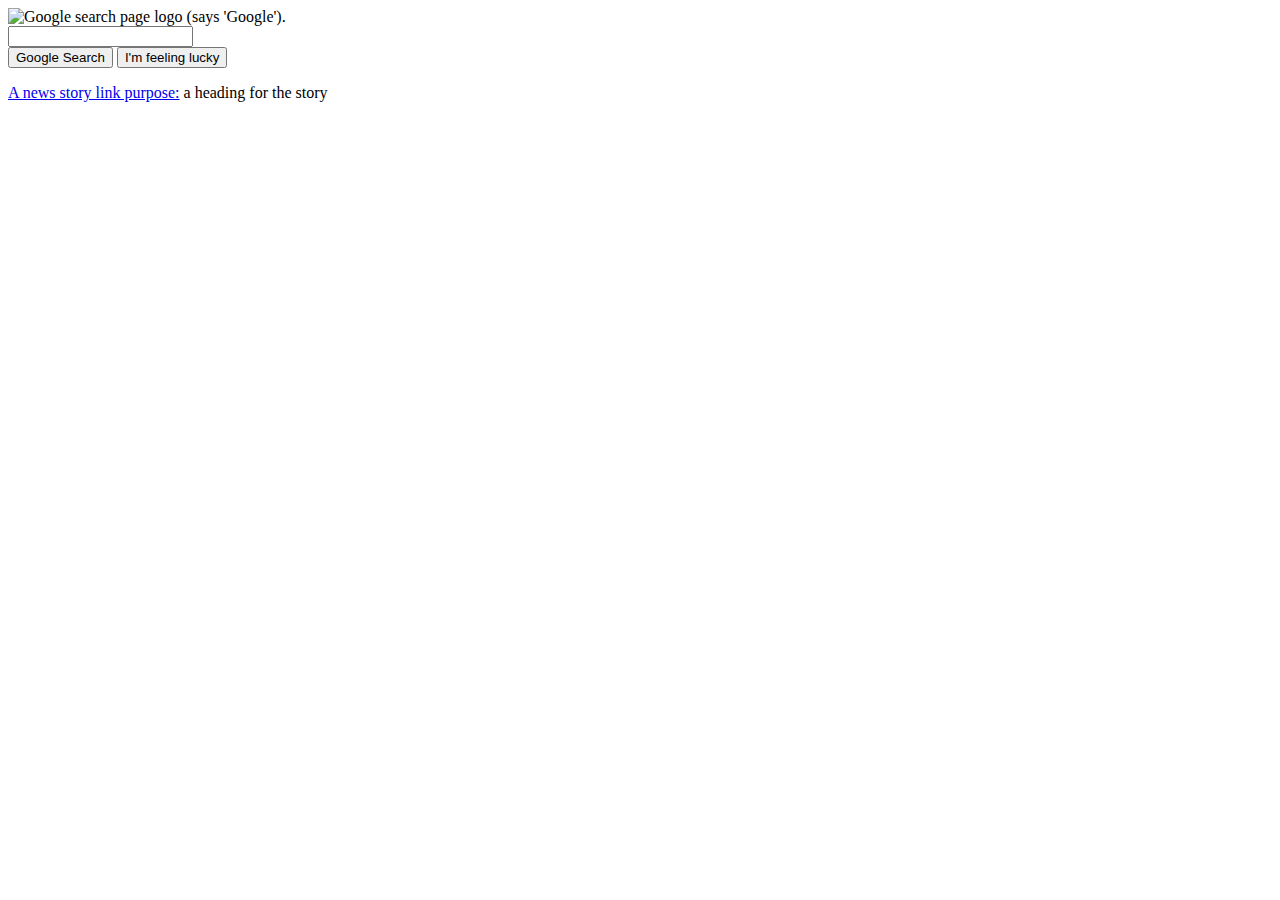
==== google-homepage.html @ afd7e551 "Completed the majority of the layout, exception of header and footer contents." ====
<!DOCTYPE html>
<html>
<head>
  <title>
      Google Homepage
  </title>
</head>
<body>
<nav>
    <!-- flexbox for the top-bar elements, which will be contained in a div-->
</nav>

<img src="#" alt="Google search page logo (says 'Google').">
<form>
    <div>
        <input type="search" name="search" value="">
    </div>
    <div>
        <input type="button" name="search" value="Google Search">
        <input type="button" name="search" value="I'm feeling lucky">
    </div>
</form>
<p>
    <a href="#">A news story link purpose:</a> a heading for the story
</p>


</body>
</html>
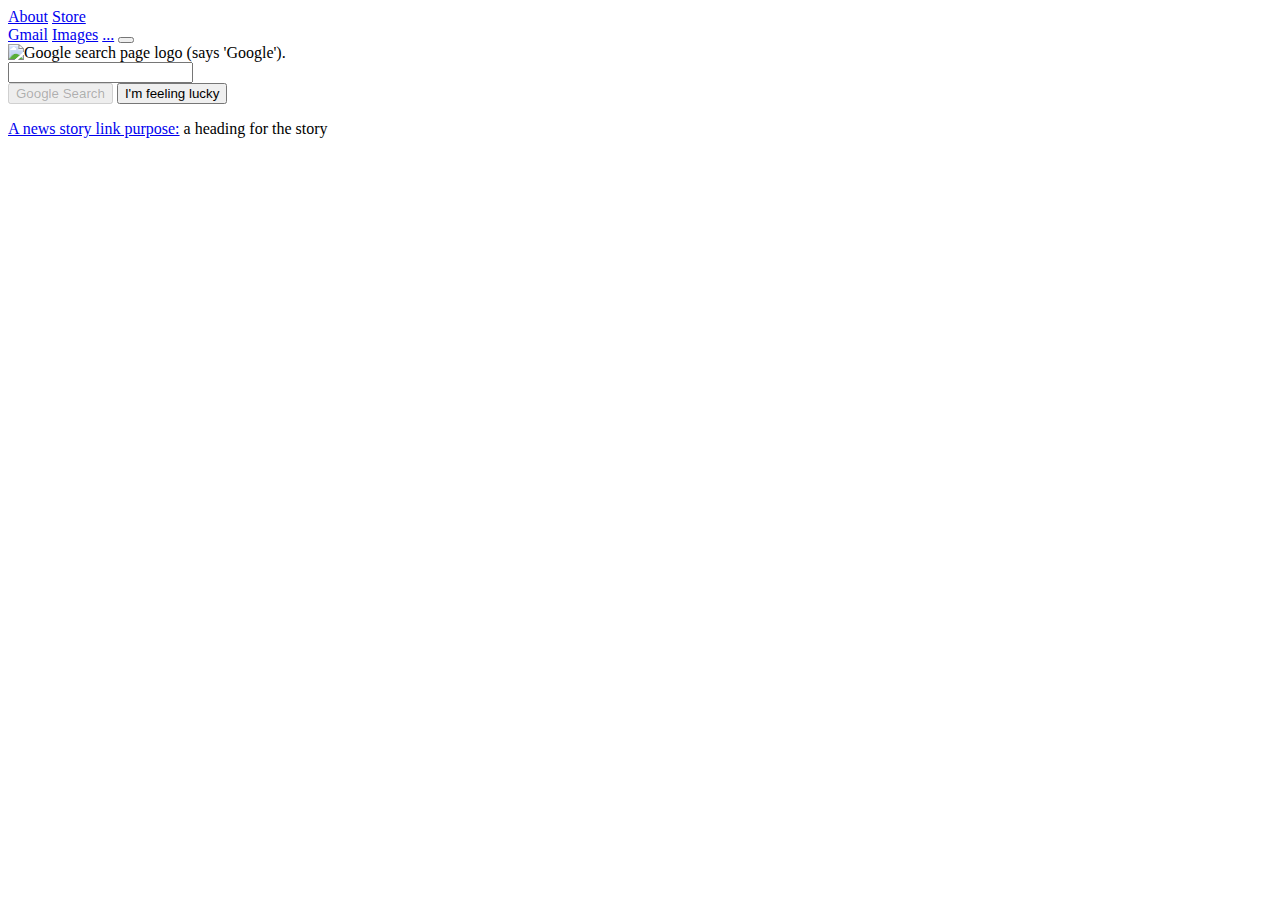
==== commit 58bf1e49: "Changed nav to header and added the remaining links under the header tag" ====
--- a/google-homepage.html
+++ b/google-homepage.html
@@ -1,29 +1,47 @@
 <!DOCTYPE html>
 <html>
-<head>
-  <title>
-      Google Homepage
-  </title>
-</head>
-<body>
-<nav>
-    <!-- flexbox for the top-bar elements, which will be contained in a div-->
-</nav>
+    <head>
+        <meta charset="UTF-8">
+        <title>
+            Google Homepage
+        </title>
+    </head>
+    <body>
+        <header>
+            <!-- flexbox for the top-bar elements, which will be contained in a div-->
+            <div>
+                <!-- for the about and store links-->
+                <a href="#">About</a>
+                <a href="#">Store</a>
+            </div>
+            <div>
+                <!-- for the gmail, images google apps and sign-in button-->
+                <a href="#">Gmail</a>
+                <a href="#">Images</a>
+                <a href="#">...</a>
+                <button></button>
+            </div>
+        </header>
 
-<img src="#" alt="Google search page logo (says 'Google').">
-<form>
-    <div>
-        <input type="search" name="search" value="">
-    </div>
-    <div>
-        <input type="button" name="search" value="Google Search">
-        <input type="button" name="search" value="I'm feeling lucky">
-    </div>
-</form>
-<p>
-    <a href="#">A news story link purpose:</a> a heading for the story
-</p>
+        <img src="#" alt="Google search page logo (says 'Google').">
+        <form action="#">
+            <div>
+                <input type="search" name="search" value="">
+            </div>
+            <div>
+                <input type="submit" name="search" value="Google Search" disabled>
+                <input type="button" name="search" value="I'm feeling lucky">
+            </div>
+        </form>
+        <p>
+            <a href="#">A news story link purpose:</a> a heading for the story
+        </p>
 
+        <footer>
+            <section>
+                
+            </section>
+        </footer>
 
-</body>
+    </body>
 </html>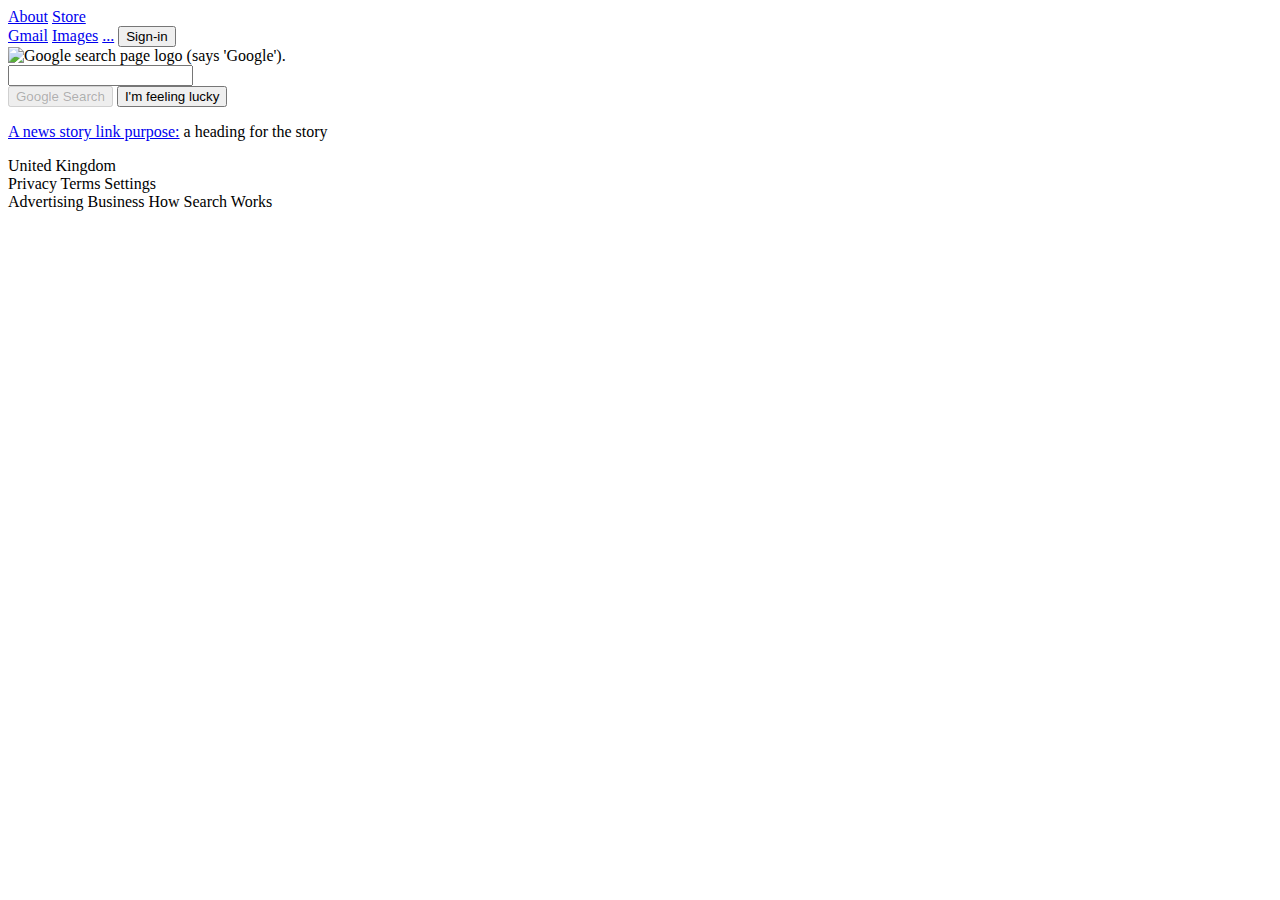
==== commit 4c2cbf47: "Finished (the first iteration) of the semantic layout of the page" ====
--- a/google-homepage.html
+++ b/google-homepage.html
@@ -19,27 +19,41 @@
                 <a href="#">Gmail</a>
                 <a href="#">Images</a>
                 <a href="#">...</a>
-                <button></button>
+                <button type=button id="sign-in">Sign-in</button>
             </div>
         </header>
 
         <img src="#" alt="Google search page logo (says 'Google').">
-        <form action="#">
-            <div>
-                <input type="search" name="search" value="">
-            </div>
-            <div>
-                <input type="submit" name="search" value="Google Search" disabled>
-                <input type="button" name="search" value="I'm feeling lucky">
-            </div>
-        </form>
+        <main>
+            <form action="">
+                <div>
+                    <input type="search" name="search" value="">
+                </div>
+                <section> <!-- more useful to fetch the search itself for value but alas-->
+                    <input type="submit" name="search" value="Google Search" disabled>
+                    <button id="lucky-button" type="button" name="search">I'm feeling lucky</button>
+                </section>
+            </form>
+        </main>
         <p>
             <a href="#">A news story link purpose:</a> a heading for the story
         </p>
 
         <footer>
+            <div>
+                United Kingdom
+            </div>
             <section>
-                
+                <div>
+                    <span>Privacy</span>
+                    <span>Terms</span>
+                    <span>Settings</span>
+                </div>
+                <div>
+                    <span>Advertising</span>
+                    <span>Business</span>
+                    <span>How Search Works</span>
+                </div>
             </section>
         </footer>
 
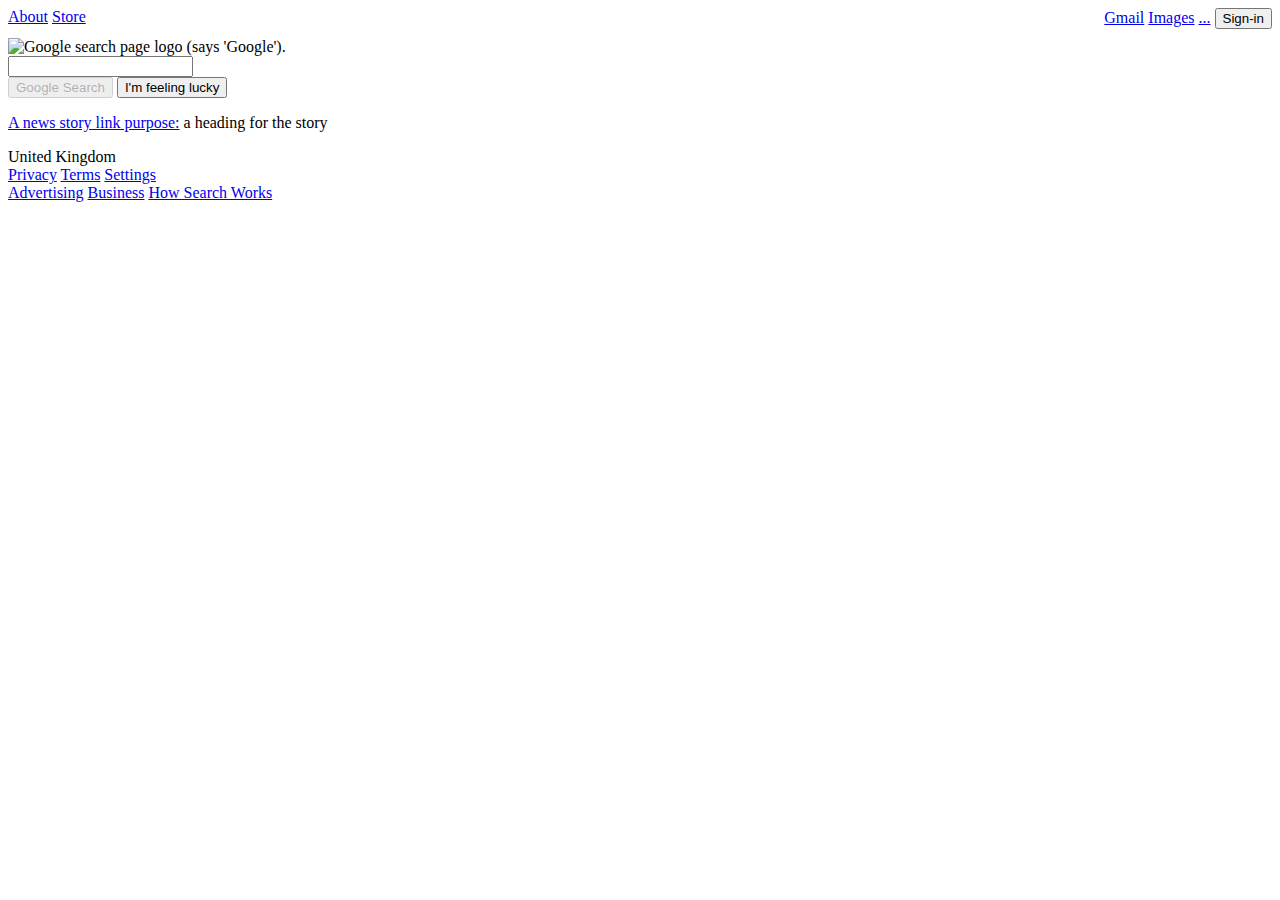
==== commit f745f9a1: "Added classes to each container, sub-containers and some items, as well as adding structure to the h" ====
--- a/google-homepage.html
+++ b/google-homepage.html
@@ -5,16 +5,17 @@
         <title>
             Google Homepage
         </title>
+        <link href="styles/style.css" rel="stylesheet">
     </head>
     <body>
-        <header>
+        <header class="header-box">
             <!-- flexbox for the top-bar elements, which will be contained in a div-->
-            <div>
+            <div class="header-links-1">
                 <!-- for the about and store links-->
                 <a href="#">About</a>
                 <a href="#">Store</a>
             </div>
-            <div>
+            <div class="header-links-2">
                 <!-- for the gmail, images google apps and sign-in button-->
                 <a href="#">Gmail</a>
                 <a href="#">Images</a>
@@ -26,10 +27,10 @@
         <img src="#" alt="Google search page logo (says 'Google').">
         <main>
             <form action="">
-                <div>
+                <div class="search-bar-container">
                     <input type="search" name="search" value="">
                 </div>
-                <section> <!-- more useful to fetch the search itself for value but alas-->
+                <section class="search-button-box"> <!-- more useful to fetch the search itself for value but alas-->
                     <input type="submit" name="search" value="Google Search" disabled>
                     <button id="lucky-button" type="button" name="search">I'm feeling lucky</button>
                 </section>
@@ -39,20 +40,24 @@
             <a href="#">A news story link purpose:</a> a heading for the story
         </p>
 
-        <footer>
-            <div>
+        <footer class="footer-box">
+            <div id="footer-loc">
                 United Kingdom
             </div>
-            <section>
-                <div>
-                    <span>Privacy</span>
-                    <span>Terms</span>
-                    <span>Settings</span>
+            <section class="footer-links-box">
+                <div class="footer-links-top-row">
+                    <span>
+                        <a href="#">Privacy</a>
+                        <a href="#">Terms</a>
+                        <a href="#">Settings</a>
+                    </span>
                 </div>
                 <div>
-                    <span>Advertising</span>
-                    <span>Business</span>
-                    <span>How Search Works</span>
+                    <span>
+                        <a href="#">Advertising</a>
+                        <a href="#">Business</a>
+                        <a href="#">How Search Works</a>
+                    </span>
                 </div>
             </section>
         </footer>
--- a/styles/style.css
+++ b/styles/style.css
@@ -0,0 +1,7 @@
+
+.header-box {
+   display: flex;
+   flex-direction: row;
+   justify-content: space-between;
+   height: 30px;
+}
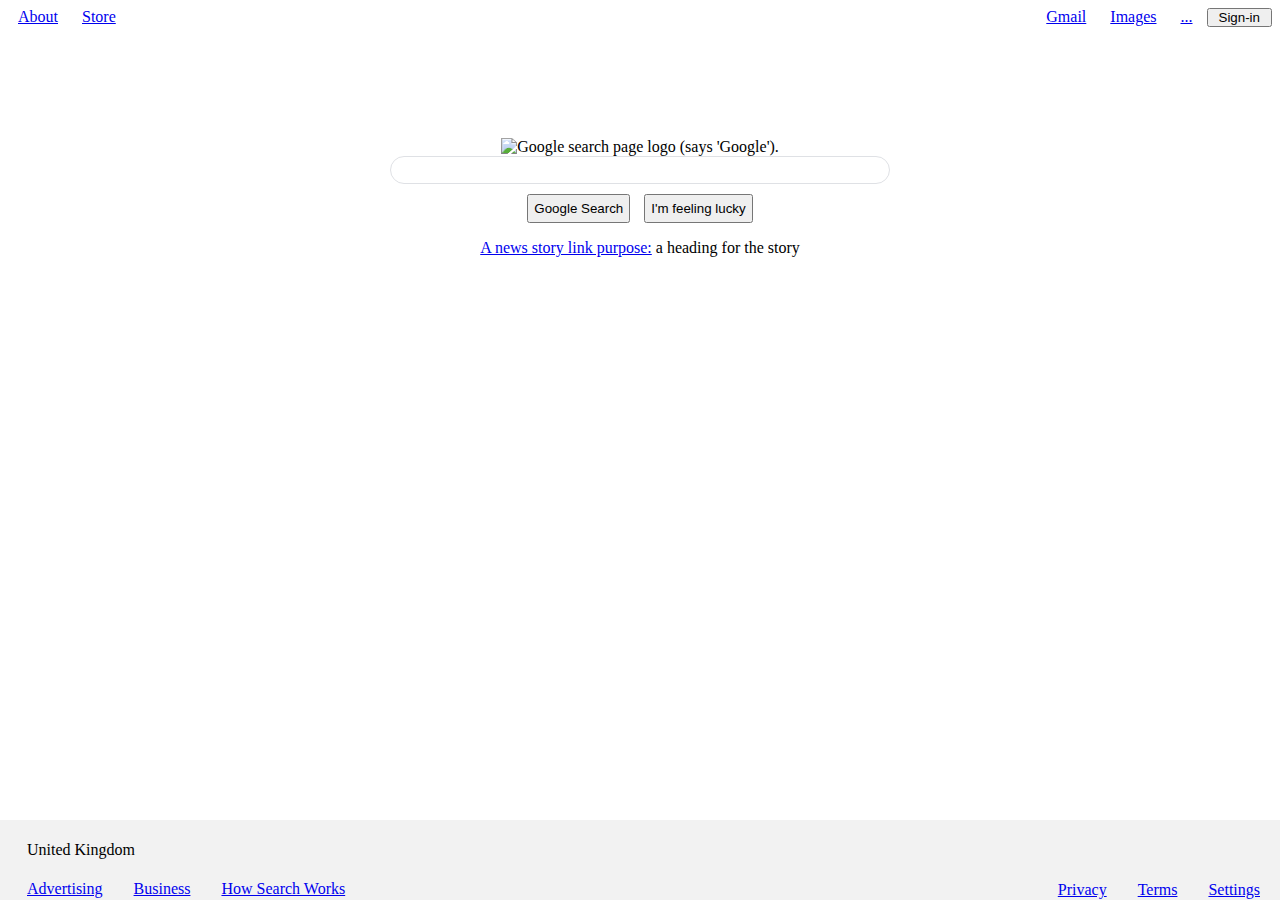
==== commit 5620d6ce: "Added styles to every element and changed the method used for center alignment (to using text-align)" ====
--- a/google-homepage.html
+++ b/google-homepage.html
@@ -24,21 +24,24 @@
             </div>
         </header>
 
-        <img src="#" alt="Google search page logo (says 'Google').">
-        <main>
-            <form action="">
-                <div class="search-bar-container">
-                    <input type="search" name="search" value="">
-                </div>
-                <section class="search-button-box"> <!-- more useful to fetch the search itself for value but alas-->
-                    <input type="submit" name="search" value="Google Search" disabled>
-                    <button id="lucky-button" type="button" name="search">I'm feeling lucky</button>
-                </section>
-            </form>
+        
+        <main class="main-box">
+            <div class="form-box">
+                <img id="google-img" src="https://www.google.com/images/branding/googlelogo/1x/googlelogo_color_272x92dp.png" alt="Google search page logo (says 'Google').">
+                <form action="">
+                    <div class="search-bar-box">
+                        <input id="search-bar" type="search" name="search" value="" maxlength="2048">
+                    </div>
+                    <section class="search-button-box"> <!-- more useful to fetch the search itself for value but alas-->
+                        <input type="submit" name="search" value="Google Search">
+                        <input id="lucky-button" type="button" name="search" value="I'm feeling lucky">
+                    </section>
+                </form>
+                <p>
+                    <a href="#">A news story link purpose:</a> a heading for the story
+                </p>
+            </div>
         </main>
-        <p>
-            <a href="#">A news story link purpose:</a> a heading for the story
-        </p>
 
         <footer class="footer-box">
             <div id="footer-loc">
@@ -46,17 +49,17 @@
             </div>
             <section class="footer-links-box">
                 <div class="footer-links-top-row">
-                    <span>
+                    <span class="footer-links">
+                        <a href="#">Advertising</a>
+                        <a href="#">Business</a>
+                        <a href="#">How Search Works</a>
+                    </span>
+                </div>
+                <div class="footer-links-bottom-row">
+                    <span class="footer-links">
                         <a href="#">Privacy</a>
                         <a href="#">Terms</a>
                         <a href="#">Settings</a>
-                    </span>
-                </div>
-                <div>
-                    <span>
-                        <a href="#">Advertising</a>
-                        <a href="#">Business</a>
-                        <a href="#">How Search Works</a>
                     </span>
                 </div>
             </section>
--- a/styles/style.css
+++ b/styles/style.css
@@ -1,7 +1,61 @@
 
+.body {
+    font-family: sans-serif;
+}
 .header-box {
    display: flex;
    flex-direction: row;
    justify-content: space-between;
    height: 30px;
 }
+.header-box a, .header-box button {
+    padding: 0 10px;
+}
+.main-box {
+   text-align: center;
+} 
+#google-img {
+    height: 100px;
+    padding-top: 100px;
+}
+#search-bar {
+    padding-top: 10px;
+    border-radius: 45px;
+    width: 500px;
+}
+#search-bar {
+    border: 1px solid #dfe1e5;
+}
+.search-button-box input {
+    padding: 5px;
+    margin: 10px 5px 0 5px;
+}
+.search-button-box input:hover {
+    box-shadow: 0 1px rgba(0,0,0,0.1);
+}
+
+
+.footer-box {
+    position: absolute;
+    bottom: 0px;
+    left: 0px;
+    right: 0px;
+    background: #f2f2f2;
+}
+.footer-links-box {
+    display: flex;
+    justify-content: space-between;
+    margin-right: 20px;
+}
+#footer-loc {
+    padding: 0 0 0 27px;
+    line-height: 60px;
+}
+.footer-links-box a {
+    padding-left: 27px;
+}
+.footer-links-bottom-row {
+    display: inline-block;
+    white-space: nowrap;
+    line-height: 20px;
+}
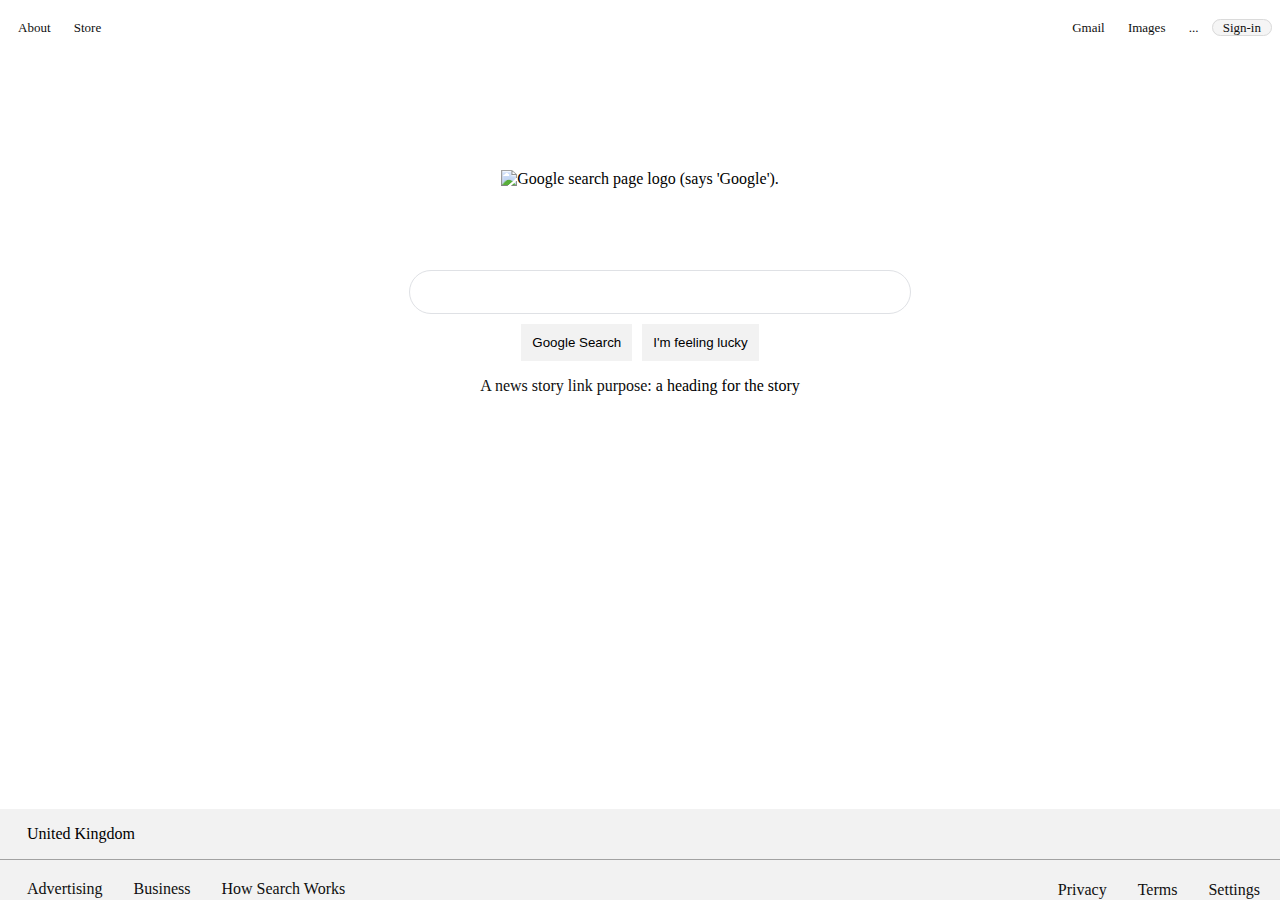
==== commit 9f48dcef: "Completed the styling for each element, specifically adding/changing the styling for the footer, sea" ====
--- a/google-homepage.html
+++ b/google-homepage.html
@@ -20,7 +20,7 @@
                 <a href="#">Gmail</a>
                 <a href="#">Images</a>
                 <a href="#">...</a>
-                <button type=button id="sign-in">Sign-in</button>
+                <a href="#" id="sign-in">Sign-in</a>
             </div>
         </header>
 
--- a/styles/style.css
+++ b/styles/style.css
@@ -1,55 +1,107 @@
 
 .body {
-    font-family: sans-serif;
+    font-family: arial, sans-serif;
+    font-size: 13px;
+    color: #000;
+    background-color: #fff;
+    width: auto;
+}
+a {
+    text-decoration: none;
+    color: rgb(15, 15, 15);
+}
+a:hover {
+    text-decoration: underline;
 }
 .header-box {
    display: flex;
    flex-direction: row;
    justify-content: space-between;
    height: 30px;
+   font-size: small;
+   margin-top: 20px;
 }
 .header-box a, .header-box button {
     padding: 0 10px;
 }
-.main-box {
-   text-align: center;
+#sign-in {
+    border-radius: 50px;
+    border: 1px solid #dadada;
+    background-color: #f5f5f5;
+}
+#sign-in:hover {
+    box-shadow: 0 1px 1px #aaa;
+    border: 1px solid #dadada;
+    text-decoration: none !important;
+}
+
+.form-box {
+   display: flex;
+   flex-direction: column;
+   justify-content: center;
+   align-items: center;
 } 
 #google-img {
     height: 100px;
-    padding-top: 100px;
+    padding-top: 120px;
+    transition: padding-top 0.4s ease,width 0.4s ease,height 0.4s ease;
+}
+@media (max-height: 420px){
+    #google-img {
+        padding-top: 20px;
+        transform: scale(.8) translateY(-20px);
+    }
+
+}
+.search-bar-box {
+    width: 500px;
+    margin-left: 40px;
+    border-radius: 25px;
+    transition: padding-top 0.4s ease,width 0.4s ease,height 0.4s ease;
+    border: 1px solid #dfe1e5;
 }
 #search-bar {
-    padding-top: 10px;
+    margin-left: 40px;
     border-radius: 45px;
-    width: 500px;
+    height: 40px;
+    width: 90%;
+    transition: padding-top 0.4s ease,width 0.4s ease,height 0.4s ease;
+    border: 1px solid rgba(0,0,0,0);
+    padding: 20px 0 20px 20px;
 }
-#search-bar {
-    border: 1px solid #dfe1e5;
+.search-button-box{
+    display: flex;
+    justify-content: center;
 }
 .search-button-box input {
-    padding: 5px;
+    padding: 10px 10px;
     margin: 10px 5px 0 5px;
+    background-color: #f2f2f2;
+    border: 1px solid #f2f2f2;
 }
 .search-button-box input:hover {
-    box-shadow: 0 1px rgba(0,0,0,0.1);
+    box-shadow: 0 1px 1px rgba(0,0,0,0.1);
+    border-radius: 5px;
+    border: 1px solid #c6c6c6
 }
-
-
 .footer-box {
     position: absolute;
     bottom: 0px;
     left: 0px;
     right: 0px;
     background: #f2f2f2;
+    width: auto;
 }
 .footer-links-box {
     display: flex;
     justify-content: space-between;
     margin-right: 20px;
+    padding-top: 20px;
 }
 #footer-loc {
     padding: 0 0 0 27px;
-    line-height: 60px;
+    line-height: 50px;
+    border-bottom: 1px solid #a2a2a2;
 }
 .footer-links-box a {
     padding-left: 27px;
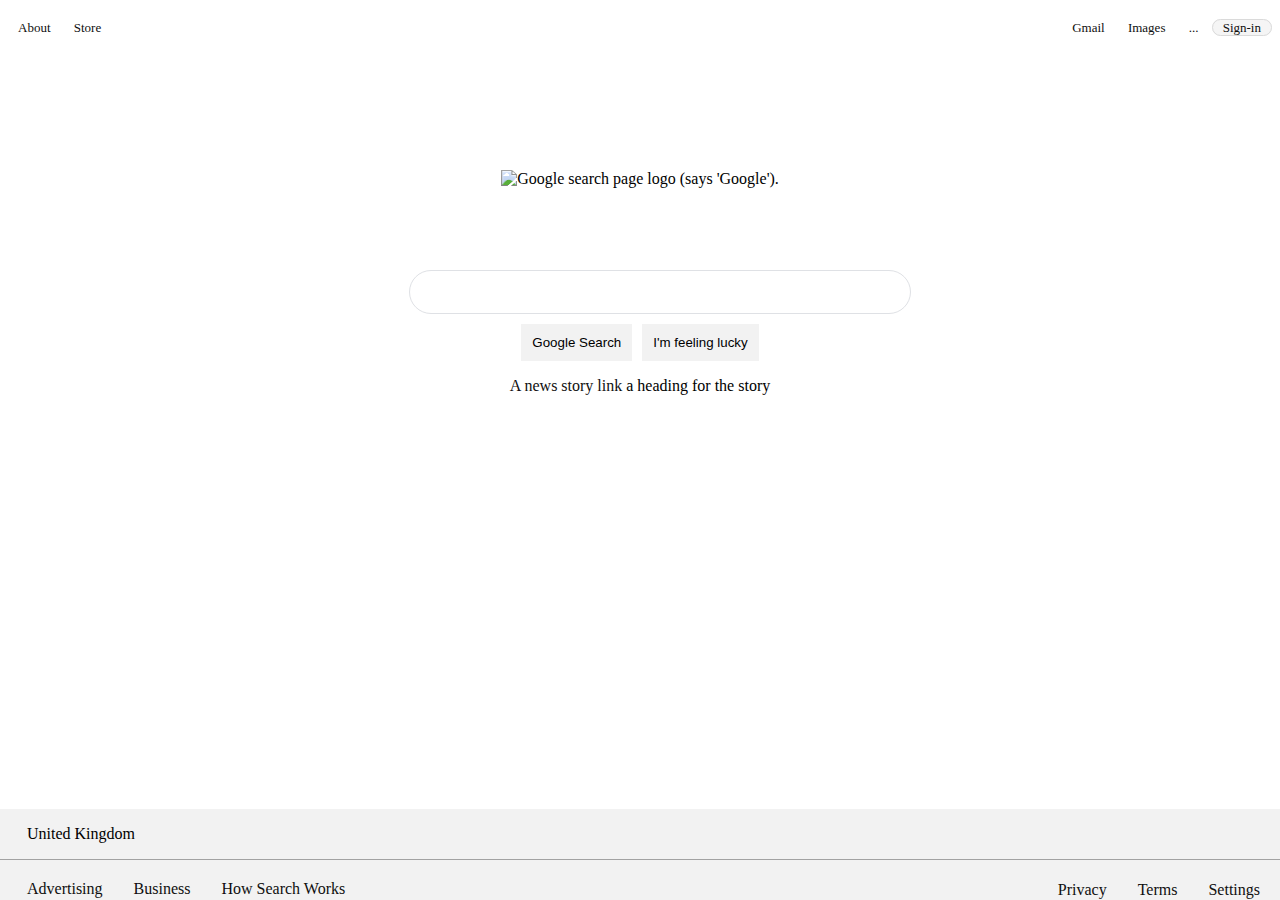
==== commit eb1c5f3f: "Addressing a gramatical error" ====
--- a/google-homepage.html
+++ b/google-homepage.html
@@ -38,7 +38,7 @@
                     </section>
                 </form>
                 <p>
-                    <a href="#">A news story link purpose:</a> a heading for the story
+                    <a href="#">A news story link</a> a heading for the story
                 </p>
             </div>
         </main>
